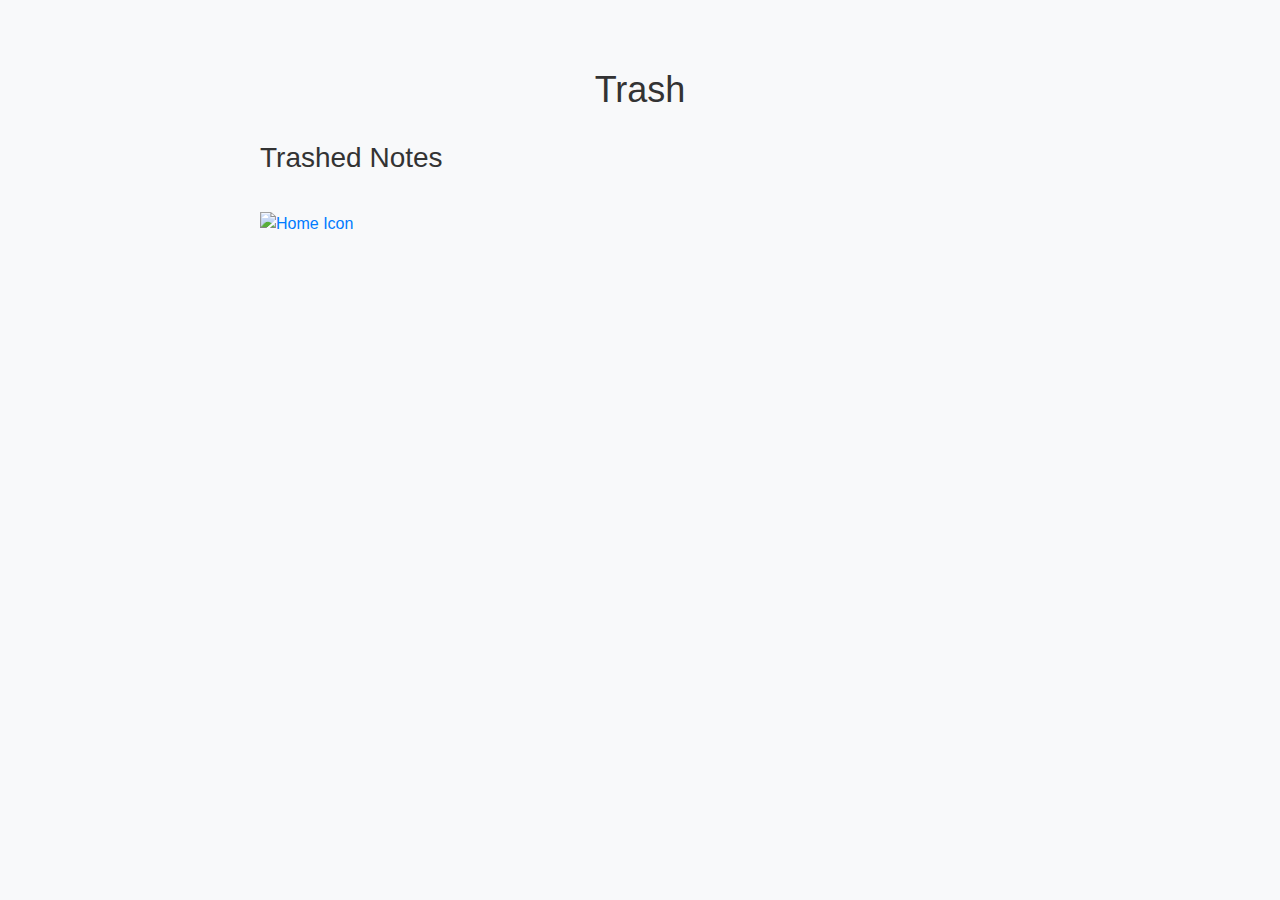
==== trash.html @ 4326cfe4 "Inital commit" ====
<!DOCTYPE html>
<html lang="en">
<head>
  <meta charset="UTF-8">
  <meta name="viewport" content="width=device-width, initial-scale=1.0">
  <title>Trash</title>
  <link rel="stylesheet" href="https://maxcdn.bootstrapcdn.com/bootstrap/4.5.2/css/bootstrap.min.css">
  <link rel="stylesheet" href="styles.css">
</head>
<body>
  <div class="container mt-5">
    <h1 class="text-center">Trash</h1>
    <div class="row">
      <div class="col-md-12">
        <h3>Trashed Notes</h3>
        <ul class="list-group" id="trashList"></ul>
      </div>
    </div>
    <div class="text-left mt-3">
      <a href="index.html">
        <img src="https://img.icons8.com/ios-glyphs/30/000000/home.png" alt="Home Icon">
      </a>
    </div>
  </div>

  <script src="https://code.jquery.com/jquery-3.5.1.slim.min.js"></script>
  <script src="https://cdn.jsdelivr.net/npm/@popperjs/core@2.6.0/dist/umd/popper.min.js"></script>
  <script src="https://stackpath.bootstrapcdn.com/bootstrap/4.5.2/js/bootstrap.min.js"></script>
  <script src="trash.js"></script>

</body>
</html>
---- styles.css ----
.list-group-item {
    cursor: pointer;
  }
  
  .list-group-item.completed {
    background-color: #d3d3d3;
    text-decoration: line-through;
  }
  /* Global Styles */
body {
    font-family: 'Segoe UI', sans-serif;
    background-color: #f8f9fa;
    color: #333;
  }
  
  .container {
    max-width: 800px;
    margin: 0 auto;
    padding: 20px;
  }
  
  .btn-primary,
  .btn-secondary,
  .btn-success,
  .btn-danger {
    font-size: 14px;
  }
  
  /* Header Styles */
  h1 {
    font-size: 36px;
    margin-bottom: 30px;
  }
  
  /* Input Styles */
  .form-control {
    margin-bottom: 15px;
  }
  
  /* Notes List Styles */
  .list-group-item {
    cursor: pointer;
    border-radius: 5px;
    margin-bottom: 10px;
    position: relative;
    transition: background-color 0.3s ease;
  }
  
  .list-group-item:hover {
    background-color: #e9ecef;
  }
  
  .list-group-item.completed {
    background-color: #d3d3d3;
    text-decoration: line-through;
  }
  
  .list-group-item .edit-btn,
  .list-group-item .done-btn,
  .list-group-item .delete-btn,
  .list-group-item .save-btn,
  .list-group-item .cancel-btn {
    margin-left: 5px;
  }
  
  /* Trash Page Styles */
  .trash-page {
    margin-top: 50px;
  }
  
  /* Footer Styles */
  .footer {
    text-align: center;
    margin-top: 30px;
    font-size: 14px;
    color: #999;
  }
  
  body {
    font-family: Arial, sans-serif;
  }
  
  h1 {
    text-align: center;
  }
  
  .list-group {
    margin-top: 20px;
  }
  
  .modal {
    display: none;
    position: fixed;
    z-index: 1;
    left: 0;
    top: 0;
    width: 100%;
    height: 100%;
    overflow: auto;
    background-color: rgba(0, 0, 0, 0.4);
  }
  
  .modal-content {
    background-color: #fefefe;
    margin: 15% auto;
    padding: 20px;
    border: 1px solid #888;
    width: 50%;
  }
  
  .close {
    color: #aaa;
    float: right;
    font-size: 28px;
    font-weight: bold;
  }
  
  .close:hover,
  .close:focus {
    color: black;
    text-decoration: none;
    cursor: pointer;
  }
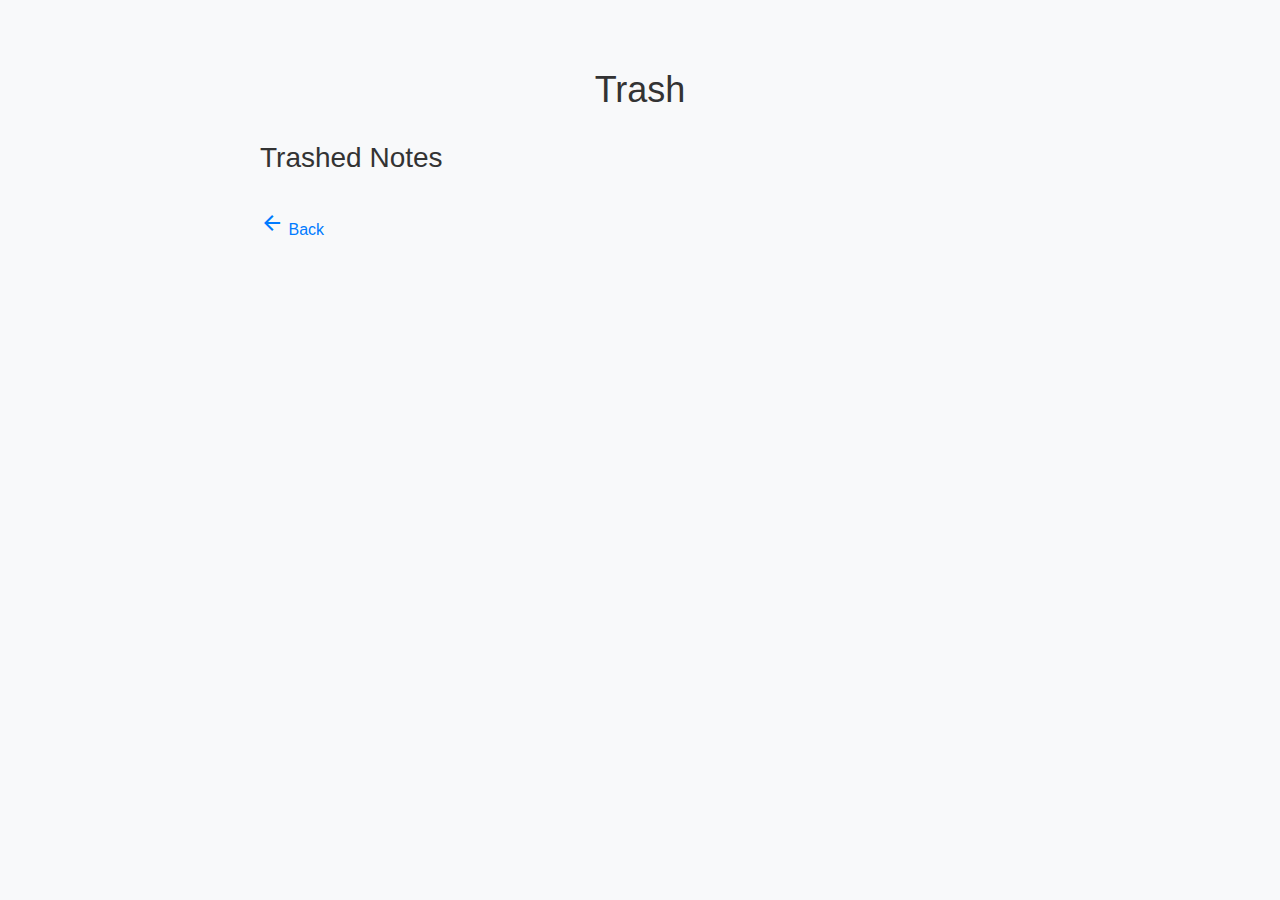
==== commit 805a6f5f: "Add favicon" ====
--- a/trash.html
+++ b/trash.html
@@ -3,11 +3,33 @@
 <head>
   <meta charset="UTF-8">
   <meta name="viewport" content="width=device-width, initial-scale=1.0">
+  <link rel="shortcut icon" href="assets/favicon.png" type="image/x-icon">
   <title>Trash</title>
   <link rel="stylesheet" href="https://maxcdn.bootstrapcdn.com/bootstrap/4.5.2/css/bootstrap.min.css">
+  <link rel="stylesheet" href="https://fonts.googleapis.com/css2?family=Material+Symbols+Outlined:opsz,wght,FILL,GRAD@20..48,100..700,0..1,-50..200" />
   <link rel="stylesheet" href="styles.css">
 </head>
 <body>
+  <div class="modal" id="confirmationModal" tabindex="-1" role="dialog">
+    <div class="modal-dialog" role="document">
+      <div class="modal-content">
+        <div class="modal-header">
+          <h5 class="modal-title">Confirm Delete</h5>
+          <button type="button" class="close" data-dismiss="modal" aria-label="Close">
+            <span aria-hidden="true">&times;</span>
+          </button>
+        </div>
+        <div class="modal-body" id="confirmationMessage">
+          Are you sure you want to permanently delete this note? This action cannot be undone.
+        </div>
+        <div class="modal-footer">
+          <button type="button" class="btn btn-secondary" data-dismiss="modal">Cancel</button>
+          <button type="button" class="btn btn-danger" id="confirmDeleteBtn">Delete</button>
+        </div>
+      </div>
+    </div>
+  </div>
+  
   <div class="container mt-5">
     <h1 class="text-center">Trash</h1>
     <div class="row">
@@ -16,9 +38,12 @@
         <ul class="list-group" id="trashList"></ul>
       </div>
     </div>
-    <div class="text-left mt-3">
+    <div class="text-left mt-3 trash-back">
       <a href="index.html">
-        <img src="https://img.icons8.com/ios-glyphs/30/000000/home.png" alt="Home Icon">
+        <span class="material-symbols-outlined">
+          arrow_back
+          </span>
+          <span>Back</span>
       </a>
     </div>
   </div>
@@ -27,6 +52,5 @@
   <script src="https://cdn.jsdelivr.net/npm/@popperjs/core@2.6.0/dist/umd/popper.min.js"></script>
   <script src="https://stackpath.bootstrapcdn.com/bootstrap/4.5.2/js/bootstrap.min.js"></script>
   <script src="trash.js"></script>
-
 </body>
 </html>
